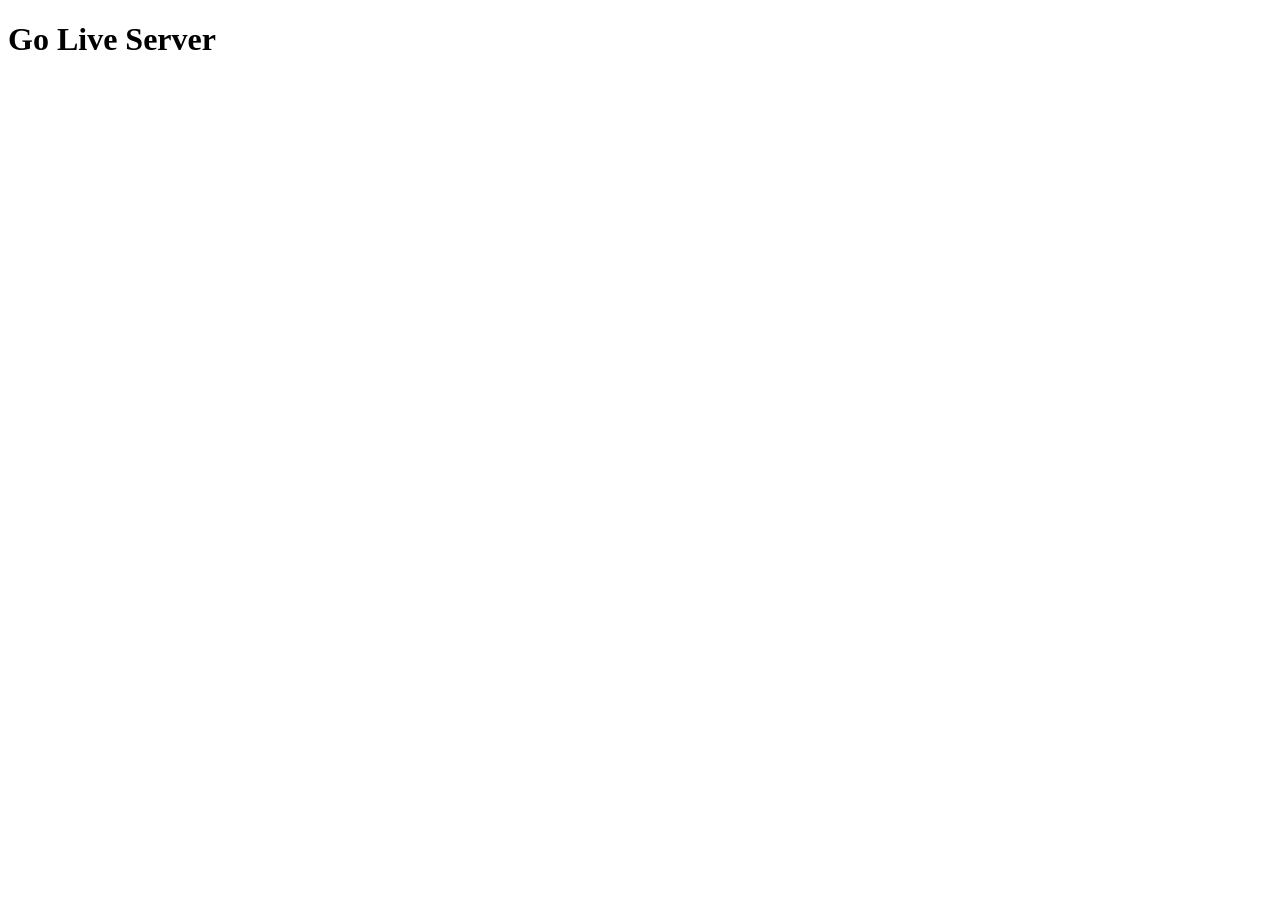
==== public/index.html @ 5d110c16 "feat: implement basic file server" ====
<!doctype html>
<html lang="en">
  <head>
    <meta charset="UTF-8" />
    <meta name="viewport" content="width=device-width, initial-scale=1" />
    <title>Test Server</title>
  </head>
  <body>
    <h1>Go Live Server</h1>
  </body>
</html>
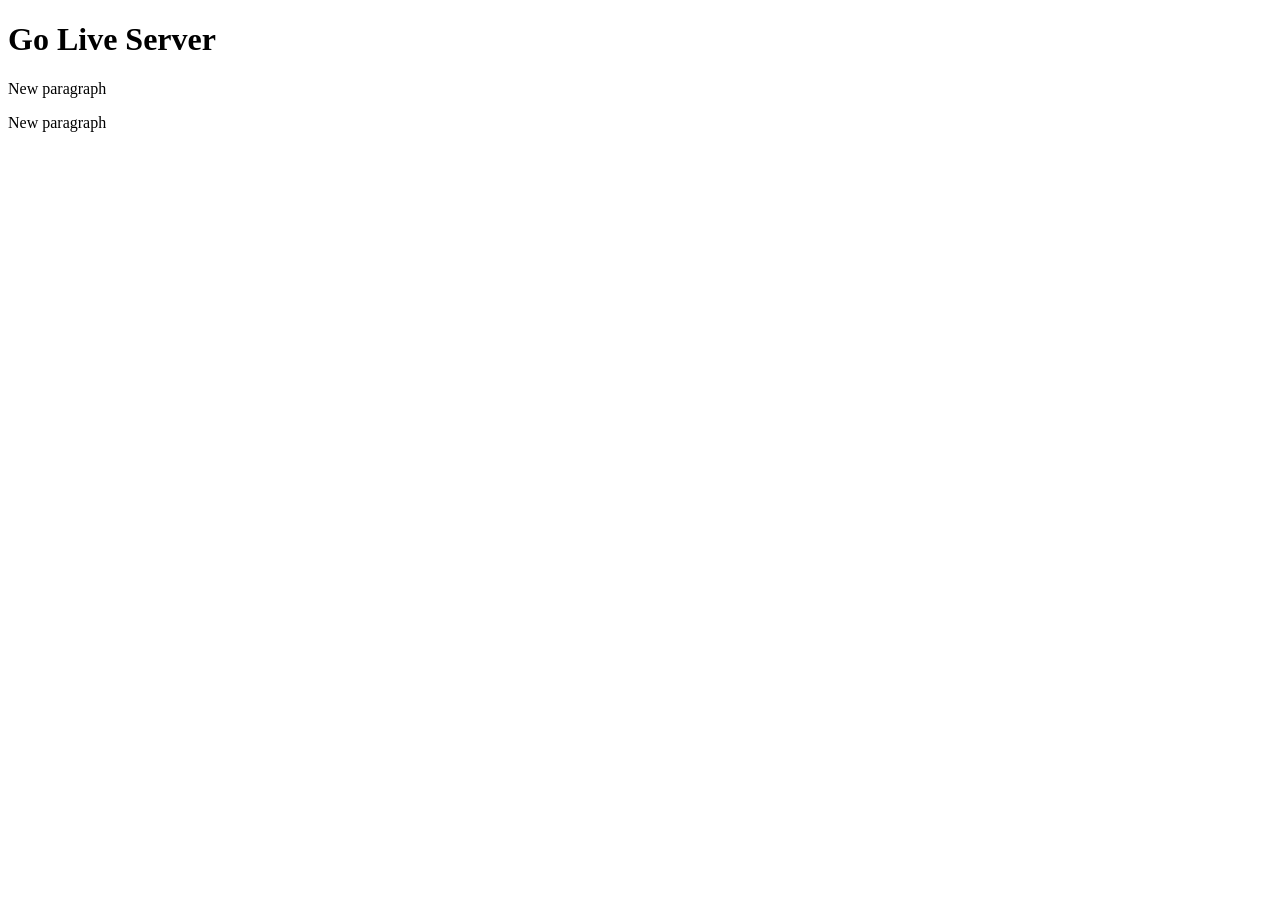
==== commit 92ea30b0: "feat: add file watching via fsnotify" ====
--- a/public/index.html
+++ b/public/index.html
@@ -7,5 +7,7 @@
   </head>
   <body>
     <h1>Go Live Server</h1>
+    <p>New paragraph</p>
+    <p>New paragraph</p>
   </body>
 </html>
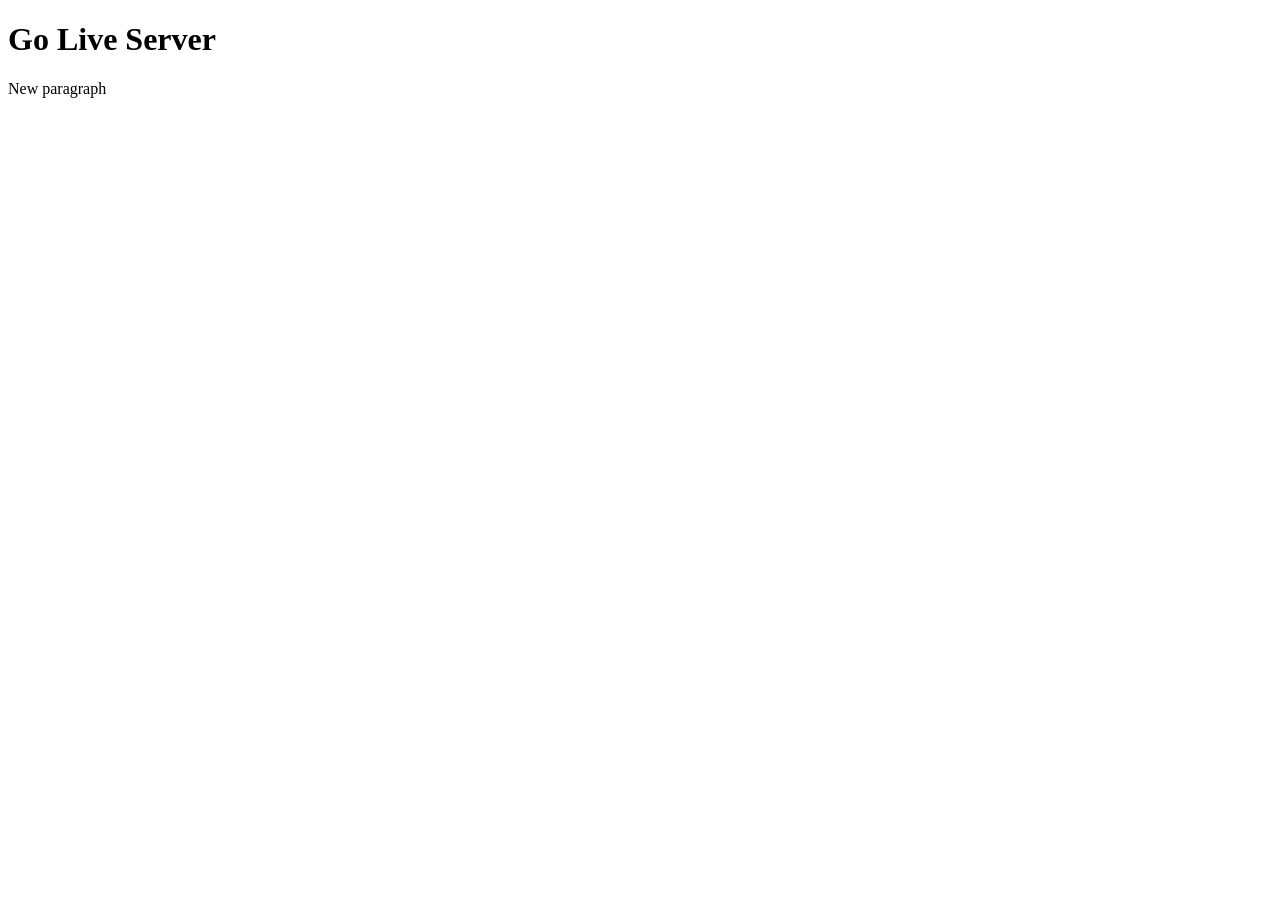
==== commit 76882f50: "feat: implement SSE event broker" ====
--- a/public/index.html
+++ b/public/index.html
@@ -8,6 +8,5 @@
   <body>
     <h1>Go Live Server</h1>
     <p>New paragraph</p>
-    <p>New paragraph</p>
   </body>
 </html>
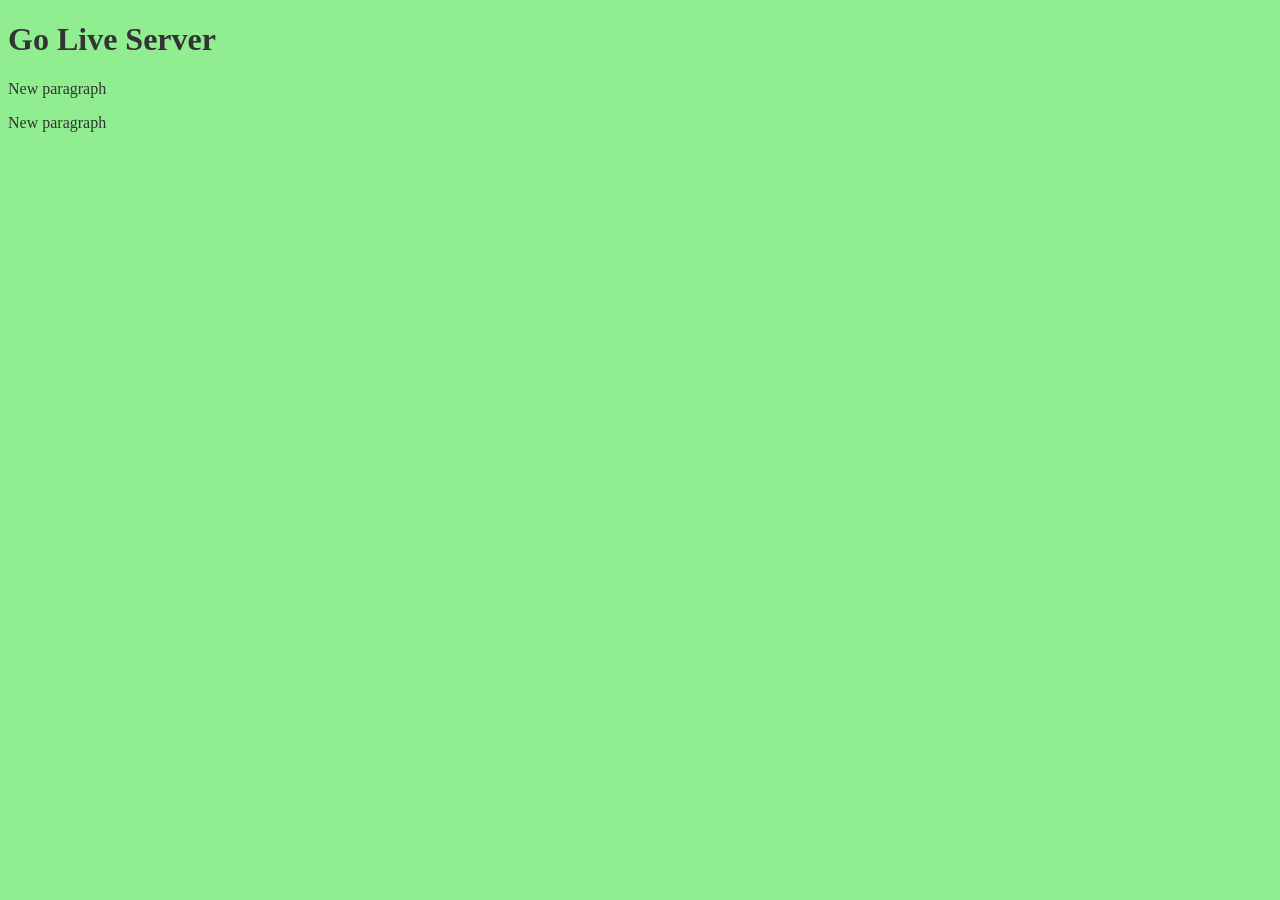
==== commit dc10021e: "refactor: implement mutex based SSE broker and fix middleware bugs" ====
--- a/public/index.html
+++ b/public/index.html
@@ -4,9 +4,11 @@
     <meta charset="UTF-8" />
     <meta name="viewport" content="width=device-width, initial-scale=1" />
     <title>Test Server</title>
+    <link rel="stylesheet" href="style.css" />
   </head>
   <body>
     <h1>Go Live Server</h1>
     <p>New paragraph</p>
+    <p>New paragraph</p>
   </body>
 </html>
--- a/public/style.css
+++ b/public/style.css
@@ -0,0 +1,5 @@
+body {
+  background-color: lightgreen;
+  color: #333;
+  transition: background-color 3.5s ease;
+}
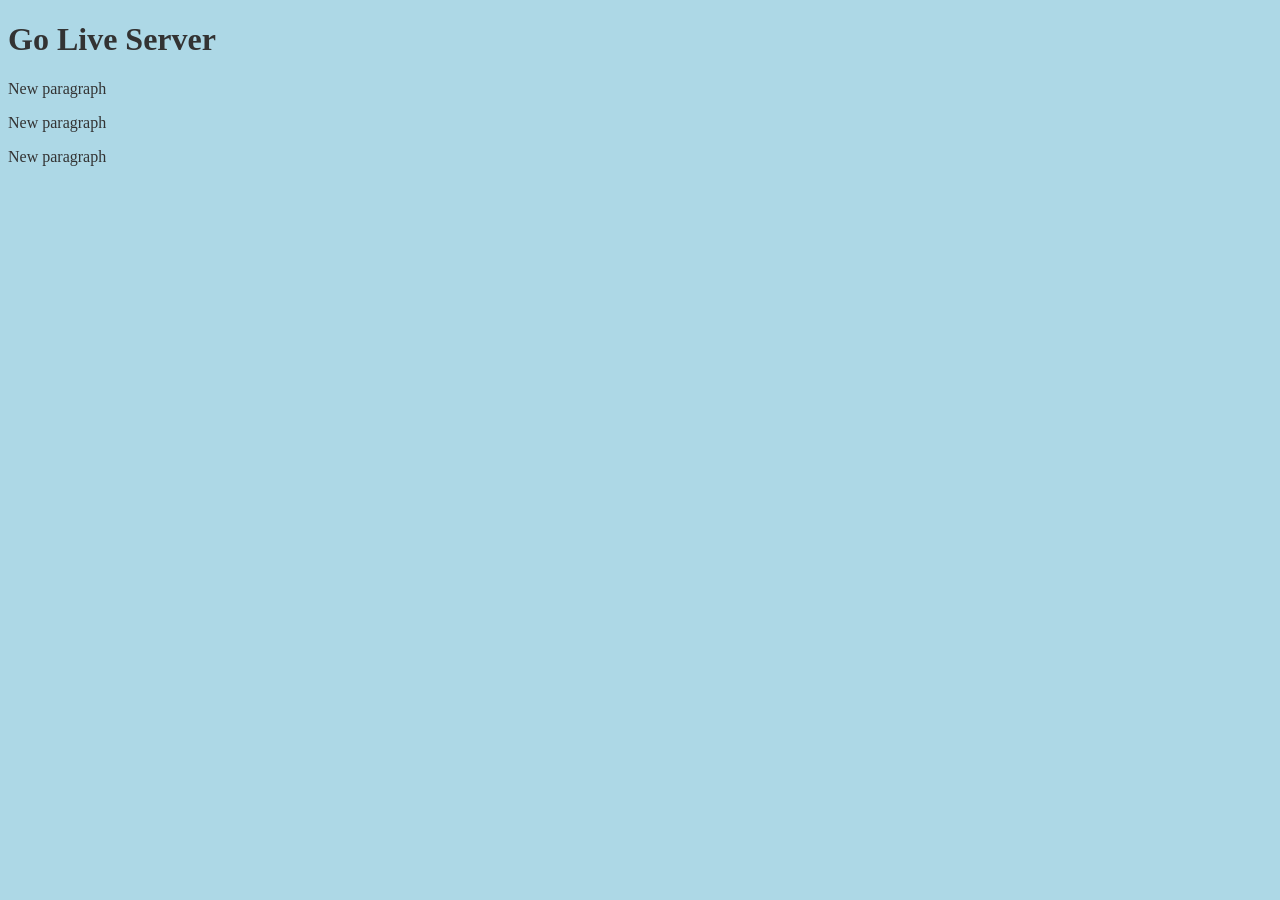
==== commit e3fce75d: "fix: fix caching problem of css file, fix "content deadline exceeded" via adding context to broker" ====
--- a/public/index.html
+++ b/public/index.html
@@ -10,5 +10,6 @@
     <h1>Go Live Server</h1>
     <p>New paragraph</p>
     <p>New paragraph</p>
+    <p>New paragraph</p>
   </body>
 </html>
--- a/public/style.css
+++ b/public/style.css
@@ -1,5 +1,5 @@
 body {
-  background-color: lightgreen;
+  background-color: lightblue;
   color: #333;
   transition: background-color 3.5s ease;
 }
